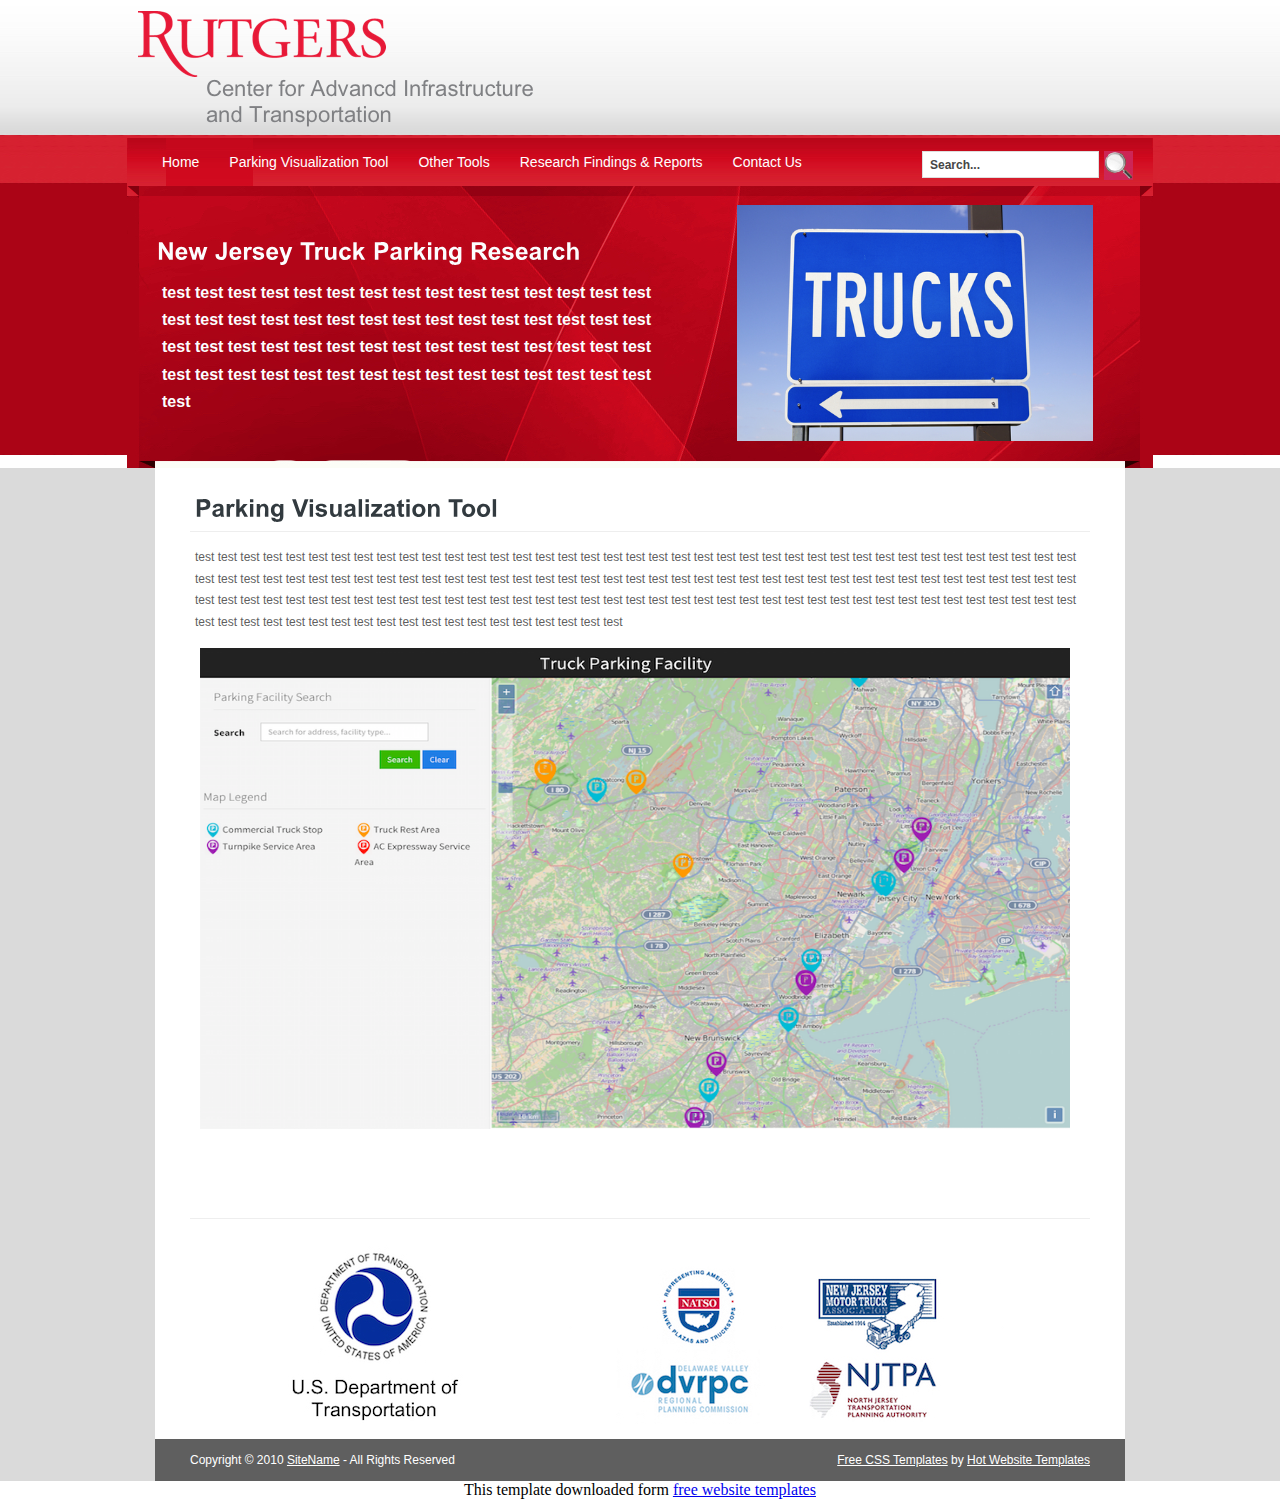
==== index.html @ 32e89ca5 "init project" ====
<!DOCTYPE html>
<html>
<head>
<title>TruckParking</title>
<meta http-equiv="content-type" content="text/html; charset=utf-8" />
<link href="style.css" rel="stylesheet" type="text/css" />
<script type="text/javascript" src="js/cufon-yui.js"></script>
<script type="text/javascript" src="js/arial.js"></script>
<script type="text/javascript" src="js/cuf_run.js"></script>
</head>
<body>
<!-- START PAGE SOURCE -->
<div class="main">
  <div class="header">
    <div class="header_resize">
      <div class="logo">
        <img src="images/cait-logo.png" ></img>
      </div>
      <div class="clr"></div>
      <div class="header_text_bg">
        <div class="menu">
          <ul>
            <li><a href="index.html">Home</a></li>
            <li><a href="parkingtool.html">Parking Visualization Tool</a></li>
            <li><a href="othertools.html">Other Tools</a></li>
            <li><a href="publication.html">Research Findings & Reports</a></li>
            <li><a href="contact.html"> Contact Us</a></li>
          </ul>
        </div>
        <div class="search">
          <form id="form1" name="form1" method="post" action="#">
            <span>
            <input name="q" type="text" class="keywords" id="textfield" maxlength="50" value="Search..." />
            </span>
            <input name="b" type="image" src="images/search_red.jpg" class="button" />
          </form>
        </div>
        <div class="clr"></div>
        <img src="images/truckparking.jpg" alt="" width="356" height="236" />
        <div class="header_text_bg_resize">
          <h2><span>New Jersey</span> Truck Parking Research</h2>
          <p>test test test test test test test test test test test test test test test test test test test test test test test test test test test test test test test test test test test test test test test test test test test test test test test test test test test test test test test test test test test test test </p>
        </div>
        <div class="clr"></div>
      </div>
    </div>
    <div class="clr"></div>
  </div>
  <div class="clr"></div>
  <div class="body">
    <div class="body_resize">
      <div class="left">
        <h2><a href="parkingtool.html"><span>Parking Visualization Tool</span></a> </h2>
        <p>test test test test test test test test test test test test test test test test test test test test test test test test test test test test test test test test test test test test test test test test test test test test test test test test test test test test test test test test test test test test test test test test test test test test test test test test test test test test test test test test test test test test test test test test test test test test test test test test test test test test test test test test test test test test test test test test test test test test test test test test test test test test test test test test test test test test test test test test </p>
        <p><a href="parkingtool.html"><img src="images/parkingtoolimg.png" alt="" width="870" height="481" /></a></p>
      <!--   <p><a href="#">Read more | Comments (5)</a></p> -->
        <p>&nbsp;</p>
        <p>&nbsp;</p>
      </div>
      
      <div>
		<p>&nbsp;</p>
        <p>&nbsp;</p>
      </div>
<h2 ></h2>
<div style="margin:auto; width:90%; padding:10px">

<img src="images/logo_sponsor.jpg" alt="" width="774" height="180" align="middle"/>

</div>
      
  <!--     
      <div class="right">
        <h2> Sidebar Menu</h2>
        <ul>
          <li><a href="#">Home</a></li>
          <li><a href="#">TemplateInfo</a></li>
          <li><a href="#">Style Demo</a></li>
          <li><a href="#">Blog</a></li>
          <li><a href="#">Archives</a></li>
        </ul>
        <h2>Sponsors</h2>
        <ul class="sponsors">
          <li class="sponsors"><a href="#">Lorem ipsum dolor</a><br />
            Donec libero. Suspendisse bibendum</li>
          <li class="sponsors"><a href="#">Dui pede condimentum</a><br />
            Phasellus suscipit, leo a pharetra</li>
          <li class="sponsors"><a href="#">Condimentum lorem</a><br />
            Tellus eleifend magna eget</li>
          <li class="sponsors"><a href="#">Fringilla velit magna</a><br />
            Curabitur vel urna in tristique</li>
          <li class="sponsors"><a href="#">Suspendisse bibendum</a><br />
            Cras id urna orbi tincidunt orci ac</li>
          <li class="sponsors"><a href="#">Donec mattis</a><br />
            purus nec placerat bibendum</li>
        </ul>
        <p>&nbsp;</p>
        <div class="clr"></div>
      </div>
      
  !-->    
      <div class="clr"></div>
    </div>
  </div>
  
  <!-- 
  <div class="FBG">
    <div class="FBG_resize">
      <div class="blok2">
        <h2>About</h2>
        <img src="images/fbg_1.jpg" alt="" width="68" height="68" />
        <p>aaaaaaaaaaaaaaaaaaaaaaaaaaaaaaaaaaaaaaaaa</p>
          <a href="#">Learn more...</a></p>
      </div>
      <div class="blok">
        <h2>Image <span>Gallery</span></h2>
        <img src="images/fbg_2.jpg" alt="" width="68" height="68" /><img src="images/fbg_3.jpg" alt="" width="68" height="68" /><img src="images/fbg_4.jpg" alt="" width="68" height="68" /> <img src="images/fbg_5.jpg" alt="" width="68" height="68" /><img src="images/fbg_6.jpg" alt="" width="68" height="68" /><img src="images/fbg_7.jpg" alt="" width="68" height="68" />
        <div class="clr"></div>
        <h2>Lorem ipsum </h2>
        <p>Lorem ipsum dolor sit amet, consectetuer adipiscing elit. Donec libero. Suspendisse bibendum. Cras id urna. Morbi tincidunt, orci ac convallis aliquam, lectus turpis. </p>
      </div>
      <div class="clr"></div>
    </div>
  </div>
  
  -->
  
  <div class="footer">
    <div class="footer_resize">
      <p class="lf">Copyright &copy; 2010 <a href="#">SiteName</a> - All Rights Reserved</p>
      <p class="rf"><a href="http://all-free-download.com/free-website-templates/">Free CSS Templates</a> by <a href="http://www.hotwebsitetemplates.net">Hot Website Templates</a></p>
      <div class="clr"></div>
    </div>
    <div class="clr"></div>
  </div>
</div>
<!-- END PAGE SOURCE -->
<div align=center>This template  downloaded form <a href='http://all-free-download.com/free-website-templates/'>free website templates</a></div></body>
</html>
---- style.css ----
@charset "utf-8";
body {
	margin:0;
	padding:0;
	width:100%;
	background:url(images/header_bg_red.jpg) top repeat-x;
}
html {
	padding:0;
	margin:0;
}
li.bg, .bg {
	clear:both;
	border-bottom:1px solid #cccccc;
	border-top:1px solid #cccccc;
	padding:0;
	margin:10px 0;
	background:#fff;
	list-style:none;
	height:1px;
}
li.bg2, .bg2 {
	clear:both;
	border-bottom:1px dashed #dfdfdf;
	padding:0;
	margin:10px 0;
	background:none;
	list-style:none;
}
p.clr, .clr {
	clear:both;
	padding:0;
	margin:0;
}
.main {
	margin:0 auto;
	padding:0;
}
.header_resize {
	margin:0 auto;
	padding:0;
	width:1026px;
}
.header {
	margin:0;
	padding:0;
}
.header_text_bg {
	margin:0 auto;
	padding:0;
	background:url(images/header_bg_center.jpg) top center;
	height:330px;
}
.header_text_bg_resize {
	width:500px;
	float:left;
	padding:40px 0 0 30px;
	margin:0;
}
.header_text_bg h2 {
	font:bold 24px Arial, Helvetica, sans-serif;
	color:#fcfdfe;
	padding:10px 0;
	margin:0;
}
.header_text_bg p {
	font:bold 16px Arial, Helvetica, sans-serif;
	color:#fcfdfe;
	padding:5px;
	margin:0;
	line-height:1.7em;
}
.header_text_bg p span {
	color:#a2cf58;
	font-weight:bold;
}
.header_text_bg a {
	color:#a2cf58;
	text-decoration:underline;
}
.header_text_bg img {
	float:right;
	margin:0;
	padding:19px 60px 0 0;
}
.logo {
	margin:0;
	padding:0;
	background:url(images/header_logo_bg.png) top repeat-x;
}
.logo img{
	float:left;
	margin:0;
	padding:10px 10px 10px 10px;
}
h1 {
	margin:0;
	padding:22px 20px 24px 40px;
	width:auto;
	color:#777677;
	font:bold 40px/1.2em Arial, Helvetica, sans-serif;
	background:url(images/logo.gif) no-repeat right top;
	float:left;
}
h1 a, h1 a:hover {
	color:#777677;
	text-decoration:none;
}
h1 span {
	color:#80b436;
}
h1 small {
	font:normal 13px/1.2em Arial, Helvetica, sans-serif;
	color:#7cb031;
}
.search {
	padding:13px 20px 0 0;
	margin:0 auto;
	width:250px;
	float:right;
}
.search form {
	float:right;
	padding:0;
	margin:0;
}
.search span {
	display:block;
	float:left;
	background:#fff;
	width:165px;
	padding:2px 5px;
	height:21px;
	border:1px solid #dedede;
}
.search form .keywords {
	line-height:14px;
	height:14px;
	float:left;
	background:none;
	border:0;
	padding:4px 2px;
	margin:0;
	font:bold 12px Arial, Helvetica, sans-serif;
	color:#464646;
}
.search form .button {
	float:left;
	margin:0;
	padding:0 0 0 5px;
}
.menu {
	padding:0 0 0 20px;
	margin:0;
	width:700px;
	float:left;
}
.menu ul {
	padding:0;
	margin:0;
	list-style:none;
	border:0;
	float:left;
}
.menu ul li {
	float:left;
	margin:0;
	padding:0;
	border:0;
}
.menu ul li a {
	float:left;
	margin:0;
	padding:16px 15px;
	color:#fff;
	font:normal 14px Arial, Helvetica, sans-serif;
	text-decoration:none;
}
.menu ul li a:hover {
	background:red; 
}
.menu ul li a.active {
	background:red;
}
.body_resize {
	margin:0 auto;
	padding:10px 35px;
	background:#fff;
	width:900px;
}
.body {
	margin:0;
	padding:0;
	background:#dadada;
}
.body h2 {
	border-bottom:1px solid #eee;
	font:bold 24px Arial, Helvetica, sans-serif;
	color:grey;
	padding:10px 5px;
	margin:5px 0 10px 0;
}
.body h2 span {
	color:#323a3f;
}
.body p {
	font:normal 12px Arial, Helvetica, sans-serif;
	color:#5f5f5f;
	padding:5px;
	margin:0;
	line-height:1.8em;
}
.body a {
	color:#6aa72d;
	text-decoration:none;
}
.body img {
	float:left;
	margin:5px;
	padding:0;
}
.body img.floated {
	float:left;
	margin:5px 10px 5px 0;
	padding:0;
}
.left {
	float:left;
	width:900px;
	margin:0;
	padding:0;
}
.right {
	float:right;
	width:260px;
	margin:0;
	padding:0;
}
.right ul {
	list-style:none;
	margin:5px 10px;
	padding:0;
}
.right li {
	background:url(images/ul_li.gif) 10px 7px no-repeat;
	font:normal 14px Arial, Helvetica, sans-serif;
	color:#464646;
	padding:5px 0;
	margin:3px 0;
}
.right li a {
	padding:0 0 0 25px;
	margin:0;
	font:bold 13px Georgia, "Times New Roman", Times, serif;
	color:#5f5f5f;
	text-decoration:none;
}
.right li a:hover {
	color:#6aa72d;
	text-decoration:none;
}
.right ul.sponsors {
	list-style:none;
	margin:5px 10px;
	padding:0;
}
.right li.sponsors {
	background:none;
	font:normal 11px Georgia, "Times New Roman", Times, serif;
	color:#959595;
	padding:10px 0;
}
.right li.sponsors a {
	padding:0;
	margin:0;
	font:normal 13px Georgia, "Times New Roman", Times, serif;
	color:#5f5f5f;
	text-decoration:none;
}
.right li.sponsors strong {
	color:#6aa72d;
}
.FBG_resize {
	margin:0 auto;
	padding:10px 35px;
	width:900px;
	background:#FBEFEF;
	border-top:1px solid #eee;
}
.FBG p {
	font:normal 12px Arial, Helvetica, sans-serif;
	color:#5f5f5f;
	padding:5px;
	margin:0;
	line-height:1.8em;
}
.FBG a {
	color:#6aa72d;
	text-decoration:none;
}
.FBG h2 {
	color:#6aa72d;
	font:bold 24px Arial, Helvetica, sans-serif;
	padding:10px 5px;
	margin:5px 0 10px 0;
}
.FBG h2 span {
	color:#323a3f;
}
.FBG {
	margin:0;
	padding:0;
	background:#dadada;
}
.FBG img {
	float:left;
	margin:5px 10px 5px 0;
	padding:0;
}
.FBG .blok {
	width:270px;
	float:left;
	padding:10px 0 10px 50px;
	margin:0;
}
.FBG .blok2 {
	width:540px;
	float:left;
	padding:10px 0;
	margin:0;
}
.footer_resize {
	margin:0 auto;
	padding:10px 35px;
	width:900px;
	background:#5f5f5f;
}
.footer {
	padding:0;
	margin:0 auto;
	background:#dadada;
	color:#fff;
	font:normal 12px Arial, Helvetica, sans-serif;
}
.footer p {
	margin:0;
	padding:4px 0;
	line-height:normal;
	color:#fff;
}
.footer a {
	color:#fff;
	padding:inherit;
	text-decoration:underline;
}
.footer a:hover {
	text-decoration:none;
}
.footer .lf {
	float:left;
}
.footer .rf {
	float:right;
}
#contactform {
	margin:0;
	padding:5px;
}
#contactform * {
	color:#F00;
}
#contactform ol {
	margin:0;
	padding:0;
	list-style:none;
}
#contactform li {
	margin:0;
	padding:0;
	background:none;
	border:none;
	display:block;
	clear:both;
}
#contactform li.buttons {
	margin:5px 0 5px 0;
}
#contactform label {
	margin:0;
	width:110px;
	display:block;
	padding:10px 0;
	color:#666;
	font:normal 12px Arial, Helvetica, sans-serif;
	text-transform:capitalize;
	float:left;
}
#contactform label span {
	color:#F00;
}
#contactform input.text {
	width:480px;
	border:1px solid #c0c0c0;
	margin:2px 0;
	padding:5px 2px;
	height:16px;
	background:#fff;
	float:left;
}
#contactform textarea {
	width:480px;
	border:1px solid #c0c0c0;
	margin:2px 0;
	padding:2px;
	background:#fff;
	float:left;
}
#contactform li.buttons input {
	border:1px solid #000;
	background:#ea7d1b;
	padding:10px;
	margin:10px 0 0 110px;
	color:#fff;
	float:left;
	font:normal 12px Arial, Helvetica, sans-serif;
}
p.response {
	text-align:center;
	color:#F00;
	font:normal 11px Georgia, "Times New Roman", Times, serif;
	line-height:1.8em;
	width:auto;
}
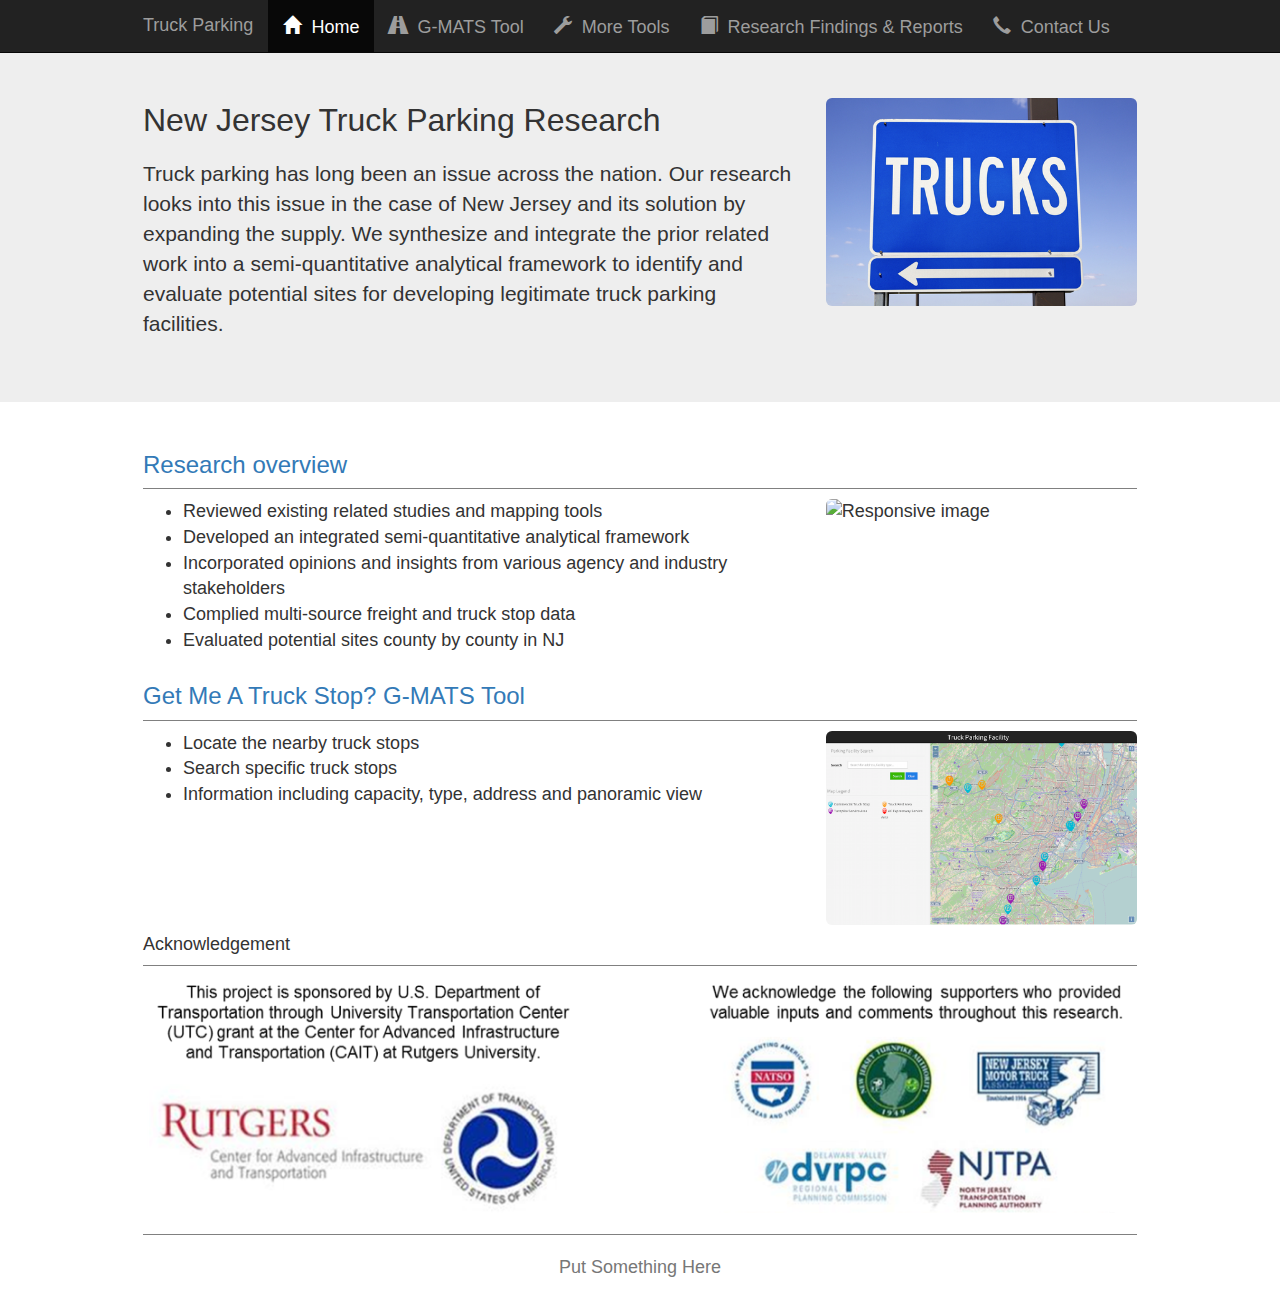
==== commit c809bd9a: "fix 1" ====
--- a/index.html
+++ b/index.html
@@ -1,139 +1,119 @@
 <!DOCTYPE html>
-<html>
-<head>
-<title>TruckParking</title>
-<meta http-equiv="content-type" content="text/html; charset=utf-8" />
-<link href="style.css" rel="stylesheet" type="text/css" />
-<script type="text/javascript" src="js/cufon-yui.js"></script>
-<script type="text/javascript" src="js/arial.js"></script>
-<script type="text/javascript" src="js/cuf_run.js"></script>
-</head>
-<body>
-<!-- START PAGE SOURCE -->
-<div class="main">
-  <div class="header">
-    <div class="header_resize">
-      <div class="logo">
-        <img src="images/cait-logo.png" ></img>
-      </div>
-      <div class="clr"></div>
-      <div class="header_text_bg">
-        <div class="menu">
+<html lang="en">
+  <head>
+    <meta charset="utf-8">
+    <meta http-equiv="X-UA-Compatible" content="IE=edge">
+    <meta name="viewport" content="width=device-width, initial-scale=1">
+    <title>Truck Parking Facility</title>
+    <link href="css/bootstrap.min.css" rel="stylesheet">
+    <link href="css/style.css" rel="stylesheet">
+    <!--[if lt IE 9]>
+      <script src="https://oss.maxcdn.com/html5shiv/3.7.2/html5shiv.min.js"></script>
+      <script src="https://oss.maxcdn.com/respond/1.4.2/respond.min.js"></script>
+    <![endif]-->
+    <script src="js/lib/jquery.min.js"></script>
+    <script src="js/lib/bootstrap.min.js"></script>
+  </head>
+  <body>
+    <nav class="navbar navbar-inverse navbar-fixed-top">
+      <div class="container">
+        <div class="navbar-header">
+          <a class="navbar-brand">Truck Parking</a>
+        </div><!-- /.navbar-header -->
+        <div class="collapse navbar-collapse">
+          <ul class="nav navbar-nav">
+            <li class="active">
+              <a href="index.html">
+                <span class="glyphicon glyphicon-home" aria-hidden="true"></span>
+                <span>&nbsp;Home</span>
+              </a>
+            </li>
+            <li>
+              <a href="gmats.html">
+                <span class="glyphicon glyphicon-road" aria-hidden="true"></span>
+                <span>&nbsp;G-MATS Tool</span>
+              </a>
+            </li>
+            <li>
+              <a href="moretools.html">
+                <span class="glyphicon glyphicon-wrench" aria-hidden="true"></span>
+                <span>&nbsp;More Tools</span>
+              </a>
+            </li>
+            <li>
+              <a href="research.html">
+                <span class="glyphicon glyphicon-book" aria-hidden="true"></span>
+                <span>&nbsp;Research Findings & Reports</span>
+              </a>
+            </li>
+            <li>
+              <a href="contact.html">
+                <span class="glyphicon glyphicon-earphone" aria-hidden="true"></span>
+                <span>&nbsp;Contact Us</span>
+              </a>
+            </li>
+          </ul><!-- /.nav.navbar-nav -->
+        </div><!-- /.navbar-collapse -->
+      </div><!-- /.container-fluid -->
+    </nav>
+
+    <div class="jumbotron">
+      <div class="container">
+        <div class="row">
+          <div class="col-md-8">
+            <p class="jumbo-title">New Jersey Truck Parking Research</p>
+            <p>Truck parking has long been an issue across the nation.  Our research looks into this issue in the case of New Jersey and its solution by expanding the supply.  We synthesize and integrate the prior related work into a semi-quantitative analytical framework to identify and evaluate potential sites for developing legitimate truck parking facilities.</p>
+          </div>
+          <div class="col-md-4">
+            <img src="images/truckparking.jpg" class="img-responsive img-rounded" alt="Responsive image">
+          </div>
+        </div><!-- /.row -->
+      </div><!-- /.container -->
+    </div><!-- /.jumbotron -->
+
+    <div class="container">
+      <h3 class="section">
+        <a href="#">Research overview</a>
+      </h3>
+      <div class="row">
+        <div class="col-md-8">
           <ul>
-            <li><a href="index.html">Home</a></li>
-            <li><a href="parkingtool.html">Parking Visualization Tool</a></li>
-            <li><a href="othertools.html">Other Tools</a></li>
-            <li><a href="publication.html">Research Findings & Reports</a></li>
-            <li><a href="contact.html"> Contact Us</a></li>
+            <li>Reviewed existing related studies and mapping tools</li>
+            <li>Developed an integrated semi-quantitative analytical framework</li>
+            <li>Incorporated opinions and insights from various agency and industry stakeholders</li>
+            <li>Complied multi-source freight and truck stop data</li>
+            <li>Evaluated potential sites county by county in NJ</li>
           </ul>
         </div>
-        <div class="search">
-          <form id="form1" name="form1" method="post" action="#">
-            <span>
-            <input name="q" type="text" class="keywords" id="textfield" maxlength="50" value="Search..." />
-            </span>
-            <input name="b" type="image" src="images/search_red.jpg" class="button" />
-          </form>
+        <div class="col-md-4">
+          <img src="images/" class="img-responsive img-rounded" alt="Responsive image">
         </div>
-        <div class="clr"></div>
-        <img src="images/truckparking.jpg" alt="" width="356" height="236" />
-        <div class="header_text_bg_resize">
-          <h2><span>New Jersey</span> Truck Parking Research</h2>
-          <p>test test test test test test test test test test test test test test test test test test test test test test test test test test test test test test test test test test test test test test test test test test test test test test test test test test test test test test test test test test test test test </p>
+      </div><!-- /.row -->
+      <h3 class="section">
+        <a href="gmats.html">Get Me A Truck Stop? G-MATS Tool</a>
+      </h3>
+      <div class="row">
+        <div class="col-md-8">
+          <ul>
+            <li>Locate the nearby truck stops</li>
+            <li>Search specific truck stops</li>
+            <li>Information including capacity, type, address and panoramic view</li>
+          </ul>
         </div>
-        <div class="clr"></div>
-      </div>
-    </div>
-    <div class="clr"></div>
-  </div>
-  <div class="clr"></div>
-  <div class="body">
-    <div class="body_resize">
-      <div class="left">
-        <h2><a href="parkingtool.html"><span>Parking Visualization Tool</span></a> </h2>
-        <p>test test test test test test test test test test test test test test test test test test test test test test test test test test test test test test test test test test test test test test test test test test test test test test test test test test test test test test test test test test test test test test test test test test test test test test test test test test test test test test test test test test test test test test test test test test test test test test test test test test test test test test test test test test test test test test test test test test test test test test test test test test test test test test test test test test test test test test test test </p>
-        <p><a href="parkingtool.html"><img src="images/parkingtoolimg.png" alt="" width="870" height="481" /></a></p>
-      <!--   <p><a href="#">Read more | Comments (5)</a></p> -->
-        <p>&nbsp;</p>
-        <p>&nbsp;</p>
-      </div>
-      
-      <div>
-		<p>&nbsp;</p>
-        <p>&nbsp;</p>
-      </div>
-<h2 ></h2>
-<div style="margin:auto; width:90%; padding:10px">
+        <div class="col-md-4">
+          <a href="parkingtool.html">
+            <img src="images/parkingtoolimg.png" class="img-responsive img-rounded" alt="Responsive image">
+          </a>
+        </div>
+      </div><!-- /.row -->
+    </div><!-- /.container -->
 
-<img src="images/logo_sponsor.jpg" alt="" width="774" height="180" align="middle"/>
-
-</div>
-      
-  <!--     
-      <div class="right">
-        <h2> Sidebar Menu</h2>
-        <ul>
-          <li><a href="#">Home</a></li>
-          <li><a href="#">TemplateInfo</a></li>
-          <li><a href="#">Style Demo</a></li>
-          <li><a href="#">Blog</a></li>
-          <li><a href="#">Archives</a></li>
-        </ul>
-        <h2>Sponsors</h2>
-        <ul class="sponsors">
-          <li class="sponsors"><a href="#">Lorem ipsum dolor</a><br />
-            Donec libero. Suspendisse bibendum</li>
-          <li class="sponsors"><a href="#">Dui pede condimentum</a><br />
-            Phasellus suscipit, leo a pharetra</li>
-          <li class="sponsors"><a href="#">Condimentum lorem</a><br />
-            Tellus eleifend magna eget</li>
-          <li class="sponsors"><a href="#">Fringilla velit magna</a><br />
-            Curabitur vel urna in tristique</li>
-          <li class="sponsors"><a href="#">Suspendisse bibendum</a><br />
-            Cras id urna orbi tincidunt orci ac</li>
-          <li class="sponsors"><a href="#">Donec mattis</a><br />
-            purus nec placerat bibendum</li>
-        </ul>
-        <p>&nbsp;</p>
-        <div class="clr"></div>
-      </div>
-      
-  !-->    
-      <div class="clr"></div>
-    </div>
-  </div>
-  
-  <!-- 
-  <div class="FBG">
-    <div class="FBG_resize">
-      <div class="blok2">
-        <h2>About</h2>
-        <img src="images/fbg_1.jpg" alt="" width="68" height="68" />
-        <p>aaaaaaaaaaaaaaaaaaaaaaaaaaaaaaaaaaaaaaaaa</p>
-          <a href="#">Learn more...</a></p>
-      </div>
-      <div class="blok">
-        <h2>Image <span>Gallery</span></h2>
-        <img src="images/fbg_2.jpg" alt="" width="68" height="68" /><img src="images/fbg_3.jpg" alt="" width="68" height="68" /><img src="images/fbg_4.jpg" alt="" width="68" height="68" /> <img src="images/fbg_5.jpg" alt="" width="68" height="68" /><img src="images/fbg_6.jpg" alt="" width="68" height="68" /><img src="images/fbg_7.jpg" alt="" width="68" height="68" />
-        <div class="clr"></div>
-        <h2>Lorem ipsum </h2>
-        <p>Lorem ipsum dolor sit amet, consectetuer adipiscing elit. Donec libero. Suspendisse bibendum. Cras id urna. Morbi tincidunt, orci ac convallis aliquam, lectus turpis. </p>
-      </div>
-      <div class="clr"></div>
-    </div>
-  </div>
-  
-  -->
-  
-  <div class="footer">
-    <div class="footer_resize">
-      <p class="lf">Copyright &copy; 2010 <a href="#">SiteName</a> - All Rights Reserved</p>
-      <p class="rf"><a href="http://all-free-download.com/free-website-templates/">Free CSS Templates</a> by <a href="http://www.hotwebsitetemplates.net">Hot Website Templates</a></p>
-      <div class="clr"></div>
-    </div>
-    <div class="clr"></div>
-  </div>
-</div>
-<!-- END PAGE SOURCE -->
-<div align=center>This template  downloaded form <a href='http://all-free-download.com/free-website-templates/'>free website templates</a></div></body>
+    <div class="container">
+      <h4 class="section">Acknowledgement</h4>
+      <img src="images/sponser.png" class="img-responsive img-rounded" alt="Responsive image">
+      <footer>
+        <p>Put Something Here</p>
+      </footer>
+    </div><!-- /.container -->
+  </body>
 </html>
--- a/css/style.css
+++ b/css/style.css
@@ -0,0 +1,67 @@
+html {
+  padding:0;
+  margin:0;
+}
+
+body {
+  margin:0;
+  padding-top: 50px;
+  font-size: 18px;
+}
+
+.container {
+  width: 1024px;
+}
+
+footer {
+  margin-top: 20px;
+  padding-top: 20px;
+  padding-bottom: 20px;
+  color: #777;
+  text-align: center;
+  border-top: 1px solid grey;
+}
+
+p.jumbo-title {
+  font-size: 32px; !important
+  margin: 0 auto 10px auto;
+}
+
+.tbl-title {
+  font-weight: bold;
+  text-align: center;
+}
+
+.fontsize-22 {
+  font-size: 22px;
+}
+
+.fontsize-18 {
+  font-size: 18px;
+}
+
+.section {
+  padding-bottom: 10px;
+  border-bottom: 1px solid grey;
+}
+
+.box-shadow-2dp {
+  box-shadow: 0 2px 2px 0 rgba(0, 0, 0, .14), 0 3px 1px -2px rgba(0, 0, 0, .2), 0 1px 5px 0 rgba(0, 0, 0, .12)
+}
+.box-shadow-3dp {
+  box-shadow: 0 3px 4px 0 rgba(0, 0, 0, .14), 0 3px 3px -2px rgba(0, 0, 0, .2), 0 1px 8px 0 rgba(0, 0, 0, .12)
+}
+.box-shadow-4dp {
+  box-shadow: 0 4px 5px 0 rgba(0, 0, 0, .14), 0 1px 10px 0 rgba(0, 0, 0, .12), 0 2px 4px -1px rgba(0, 0, 0, .2)
+}
+.box-shadow-6dp {
+  box-shadow: 0 6px 10px 0 rgba(0, 0, 0, .14), 0 1px 18px 0 rgba(0, 0, 0, .12), 0 3px 5px -1px rgba(0, 0, 0, .2)
+}
+.box-shadow-8dp {
+  box-shadow: 0 8px 10px 1px rgba(0, 0, 0, .14), 0 3px 14px 2px rgba(0, 0, 0, .12), 0 5px 5px -3px rgba(0, 0, 0, .2)
+}
+.box-shadow-16dp {
+  box-shadow: 0 16px 24px 2px rgba(0, 0, 0, .14), 0 6px 30px 5px rgba(0, 0, 0, .12), 0 8px 10px -5px rgba(0, 0, 0, .2)
+}
+
+
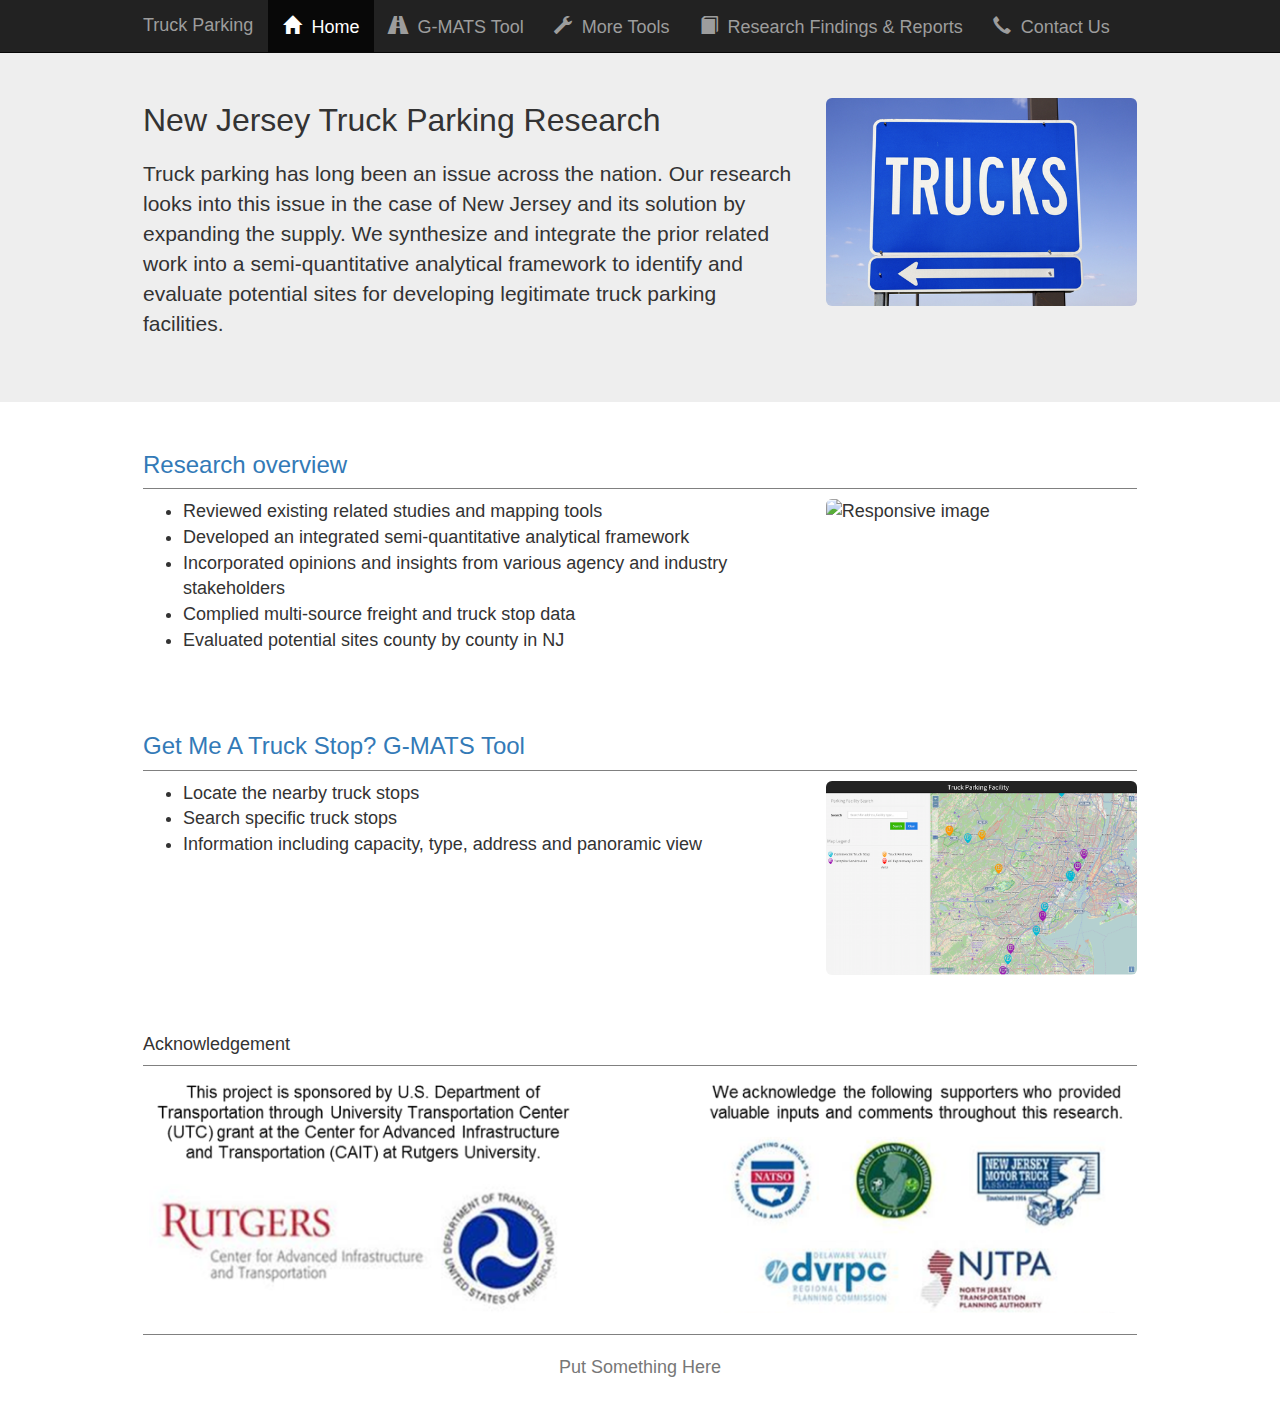
==== commit ef290a3c: "update 2" ====
--- a/index.html
+++ b/index.html
@@ -72,7 +72,7 @@
     </div><!-- /.jumbotron -->
 
     <div class="container">
-      <h3 class="section">
+      <h3 class="section section-first">
         <a href="#">Research overview</a>
       </h3>
       <div class="row">
--- a/css/style.css
+++ b/css/style.css
@@ -41,8 +41,17 @@
 }
 
 .section {
+  padding-top: 50px;
   padding-bottom: 10px;
   border-bottom: 1px solid grey;
+}
+
+.section-first {
+  padding-top: 0;
+}
+
+.table-small {
+  font-size: 12px;
 }
 
 .box-shadow-2dp {
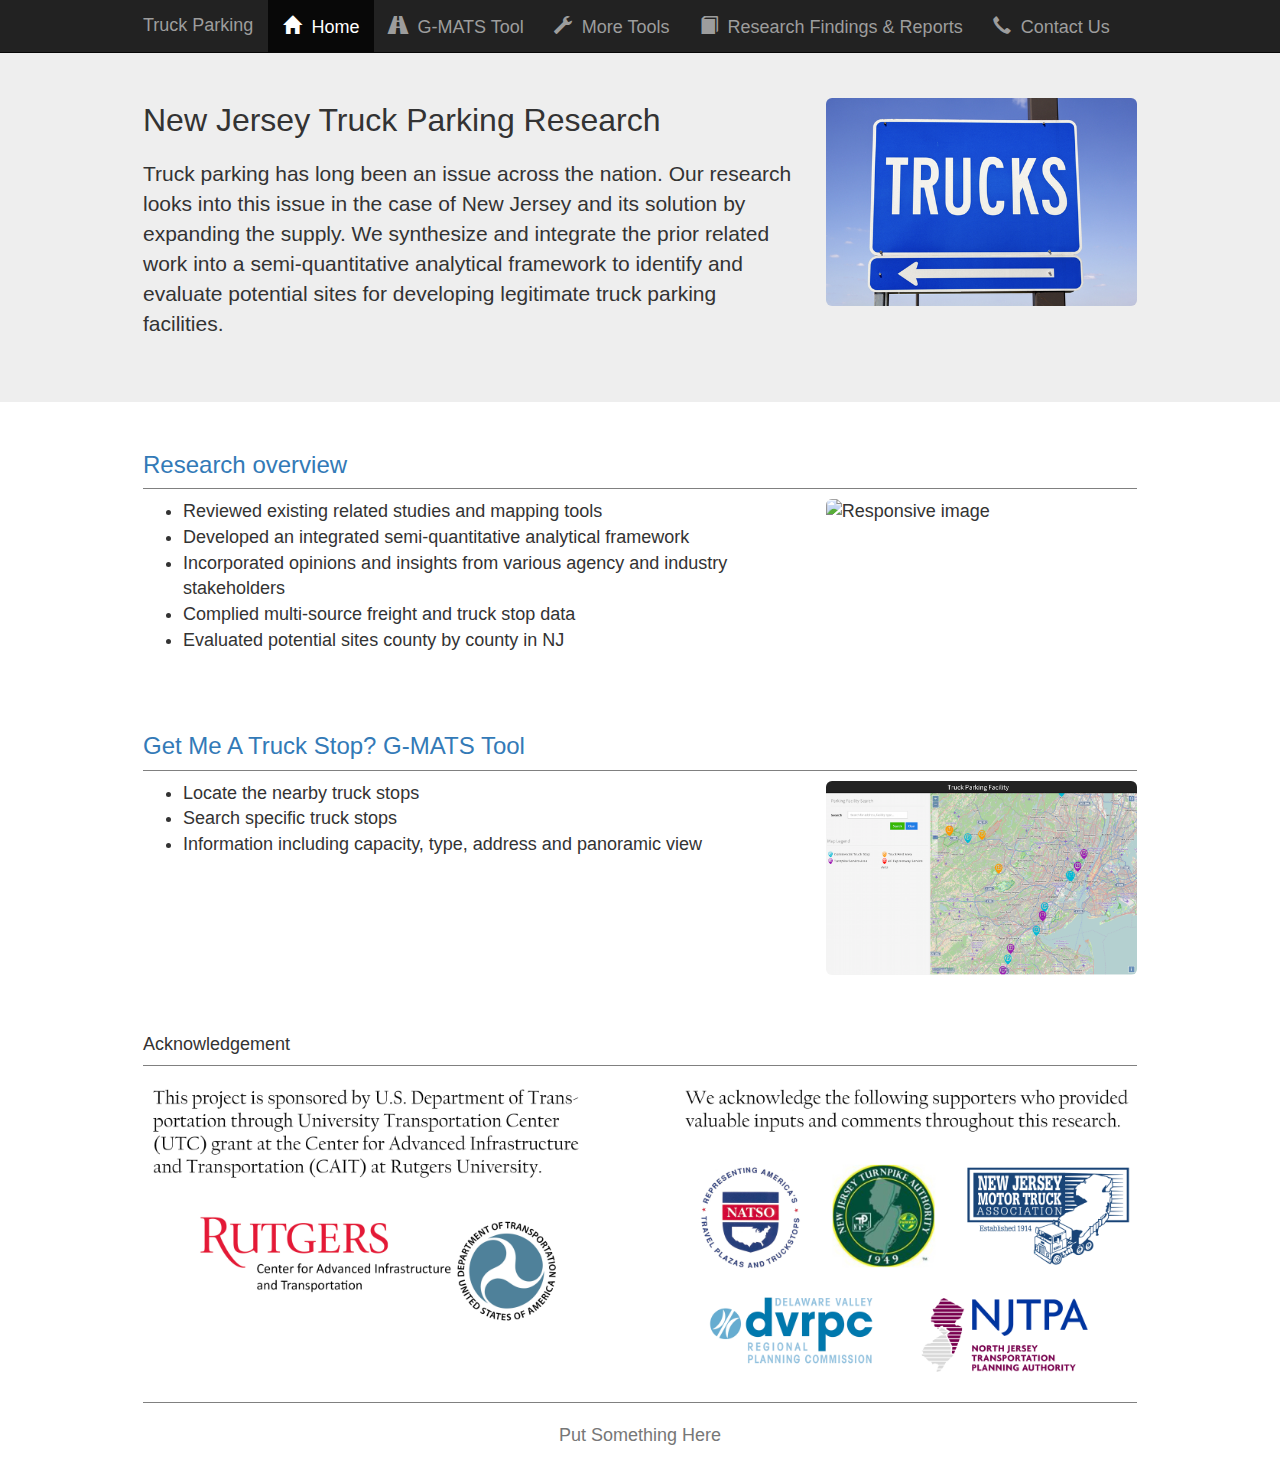
==== commit f48c1281: "update sponsor" ====
--- a/index.html
+++ b/index.html
@@ -110,7 +110,7 @@
 
     <div class="container">
       <h4 class="section">Acknowledgement</h4>
-      <img src="images/sponser.png" class="img-responsive img-rounded" alt="Responsive image">
+      <img src="images/sponsor.jpg" class="img-responsive img-rounded" alt="Responsive image">
       <footer>
         <p>Put Something Here</p>
       </footer>
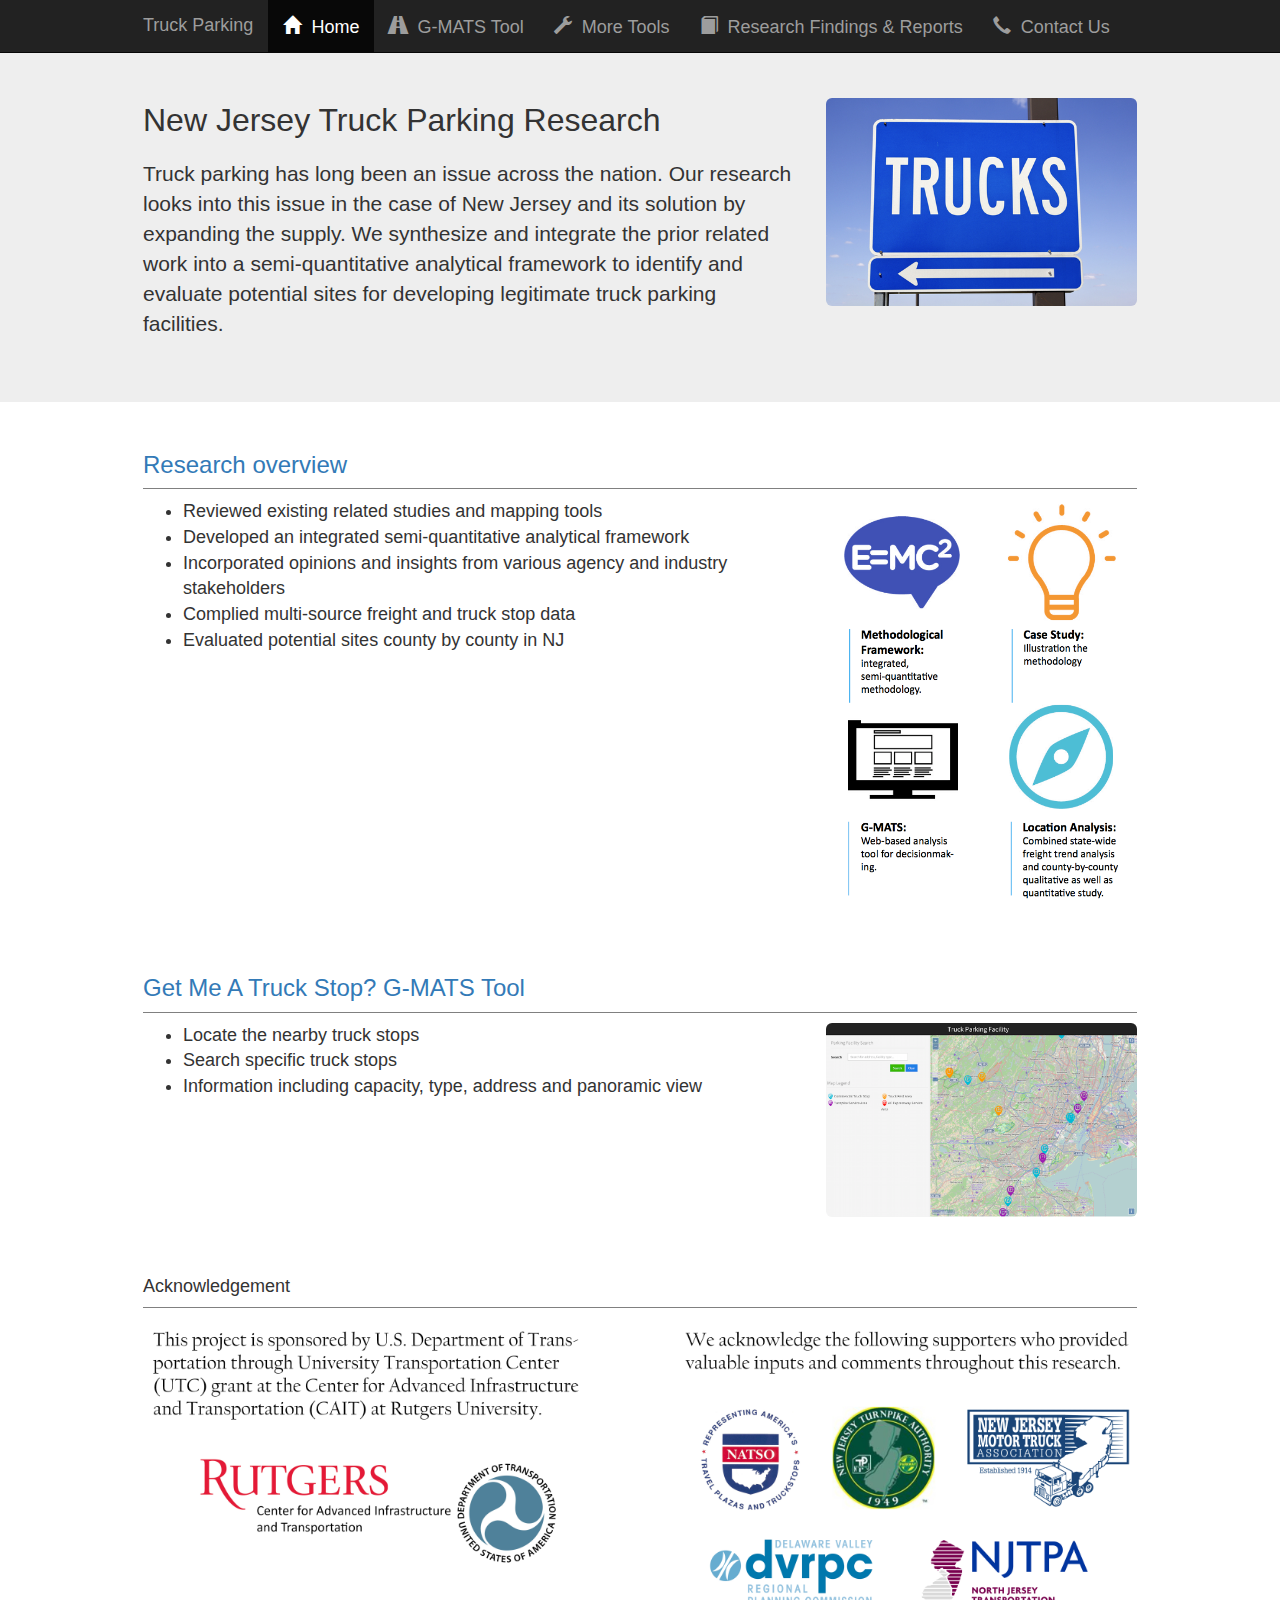
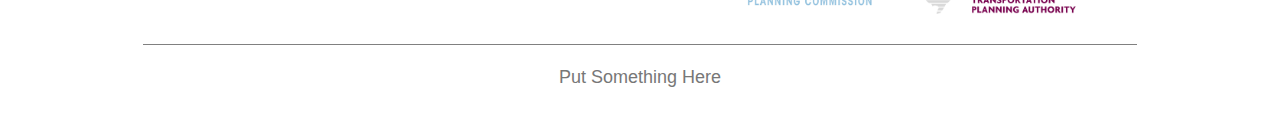
==== commit 5d0379a1: "update image" ====
--- a/index.html
+++ b/index.html
@@ -86,7 +86,7 @@
           </ul>
         </div>
         <div class="col-md-4">
-          <img src="images/" class="img-responsive img-rounded" alt="Responsive image">
+          <img src="images/overview.png" class="img-responsive img-rounded" alt="Responsive image">
         </div>
       </div><!-- /.row -->
       <h3 class="section">
--- a/css/style.css
+++ b/css/style.css
@@ -50,8 +50,12 @@
   padding-top: 0;
 }
 
-.table-small {
+.font-small {
   font-size: 12px;
+}
+
+.nowrap {
+  white-space: nowrap;
 }
 
 .box-shadow-2dp {
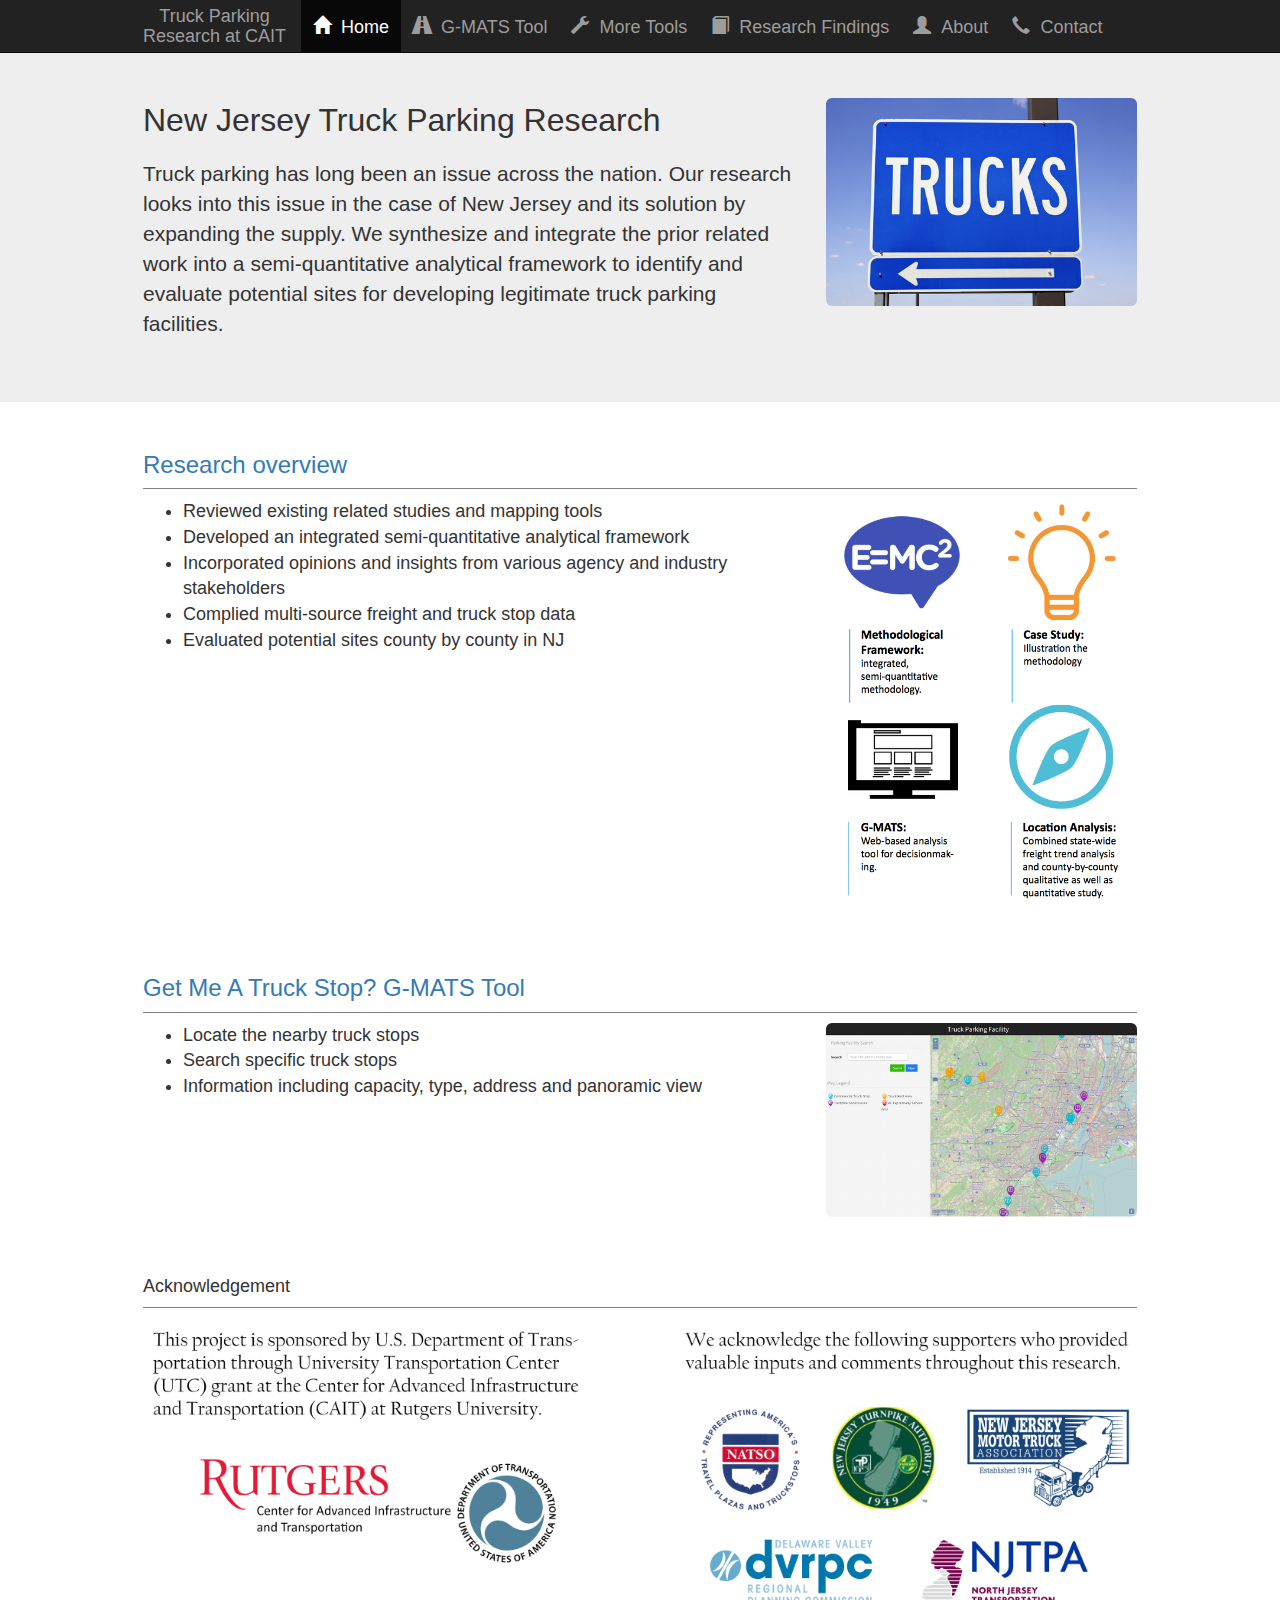
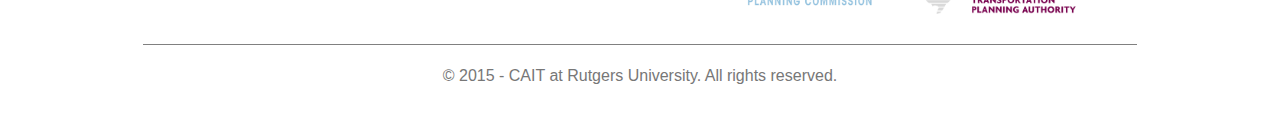
==== commit a4137d53: "fix bug" ====
--- a/index.html
+++ b/index.html
@@ -18,7 +18,7 @@
     <nav class="navbar navbar-inverse navbar-fixed-top">
       <div class="container">
         <div class="navbar-header">
-          <a class="navbar-brand">Truck Parking</a>
+          <span class="navbar-brand title">Truck Parking <br> Research at CAIT</span>
         </div><!-- /.navbar-header -->
         <div class="collapse navbar-collapse">
           <ul class="nav navbar-nav">
@@ -43,13 +43,19 @@
             <li>
               <a href="research.html">
                 <span class="glyphicon glyphicon-book" aria-hidden="true"></span>
-                <span>&nbsp;Research Findings & Reports</span>
+                <span>&nbsp;Research Findings</span>
+              </a>
+            </li>
+            <li>
+              <a href="about.html">
+                <span class="glyphicon glyphicon-user" aria-hidden="true"></span>
+                <span>&nbsp;About</span>
               </a>
             </li>
             <li>
               <a href="contact.html">
                 <span class="glyphicon glyphicon-earphone" aria-hidden="true"></span>
-                <span>&nbsp;Contact Us</span>
+                <span>&nbsp;Contact</span>
               </a>
             </li>
           </ul><!-- /.nav.navbar-nav -->
@@ -101,7 +107,7 @@
           </ul>
         </div>
         <div class="col-md-4">
-          <a href="parkingtool.html">
+          <a href="gmats.html">
             <img src="images/parkingtoolimg.png" class="img-responsive img-rounded" alt="Responsive image">
           </a>
         </div>
@@ -112,7 +118,7 @@
       <h4 class="section">Acknowledgement</h4>
       <img src="images/sponsor.jpg" class="img-responsive img-rounded" alt="Responsive image">
       <footer>
-        <p>Put Something Here</p>
+        <p>&copy; 2015 - CAIT at Rutgers University. All rights reserved.</p>
       </footer>
     </div><!-- /.container -->
   </body>
--- a/css/style.css
+++ b/css/style.css
@@ -20,6 +20,17 @@
   color: #777;
   text-align: center;
   border-top: 1px solid grey;
+  font-size: 16px;
+}
+
+.title {
+  padding-top: 6px;
+  text-align: center;
+}
+
+.nav>li>a {
+  padding-left:12px;
+  padding-right:12px;
 }
 
 p.jumbo-title {
